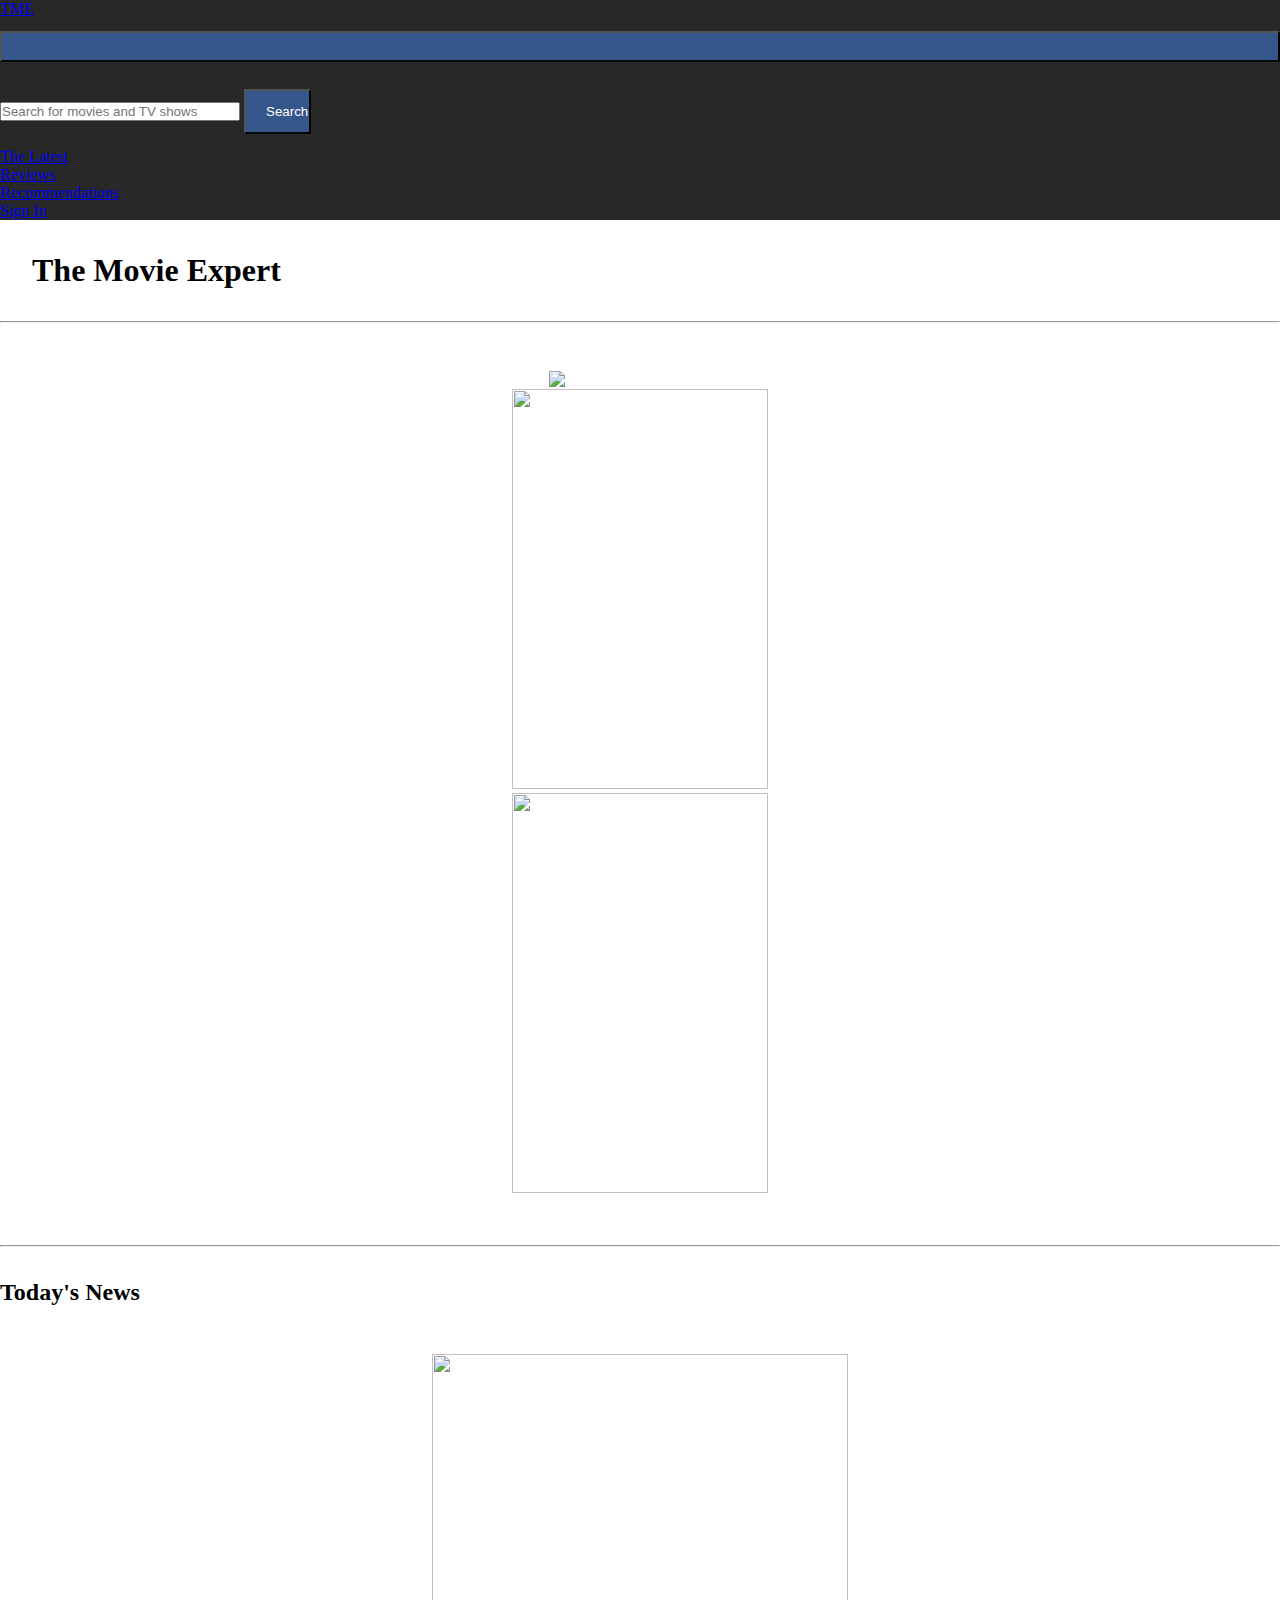
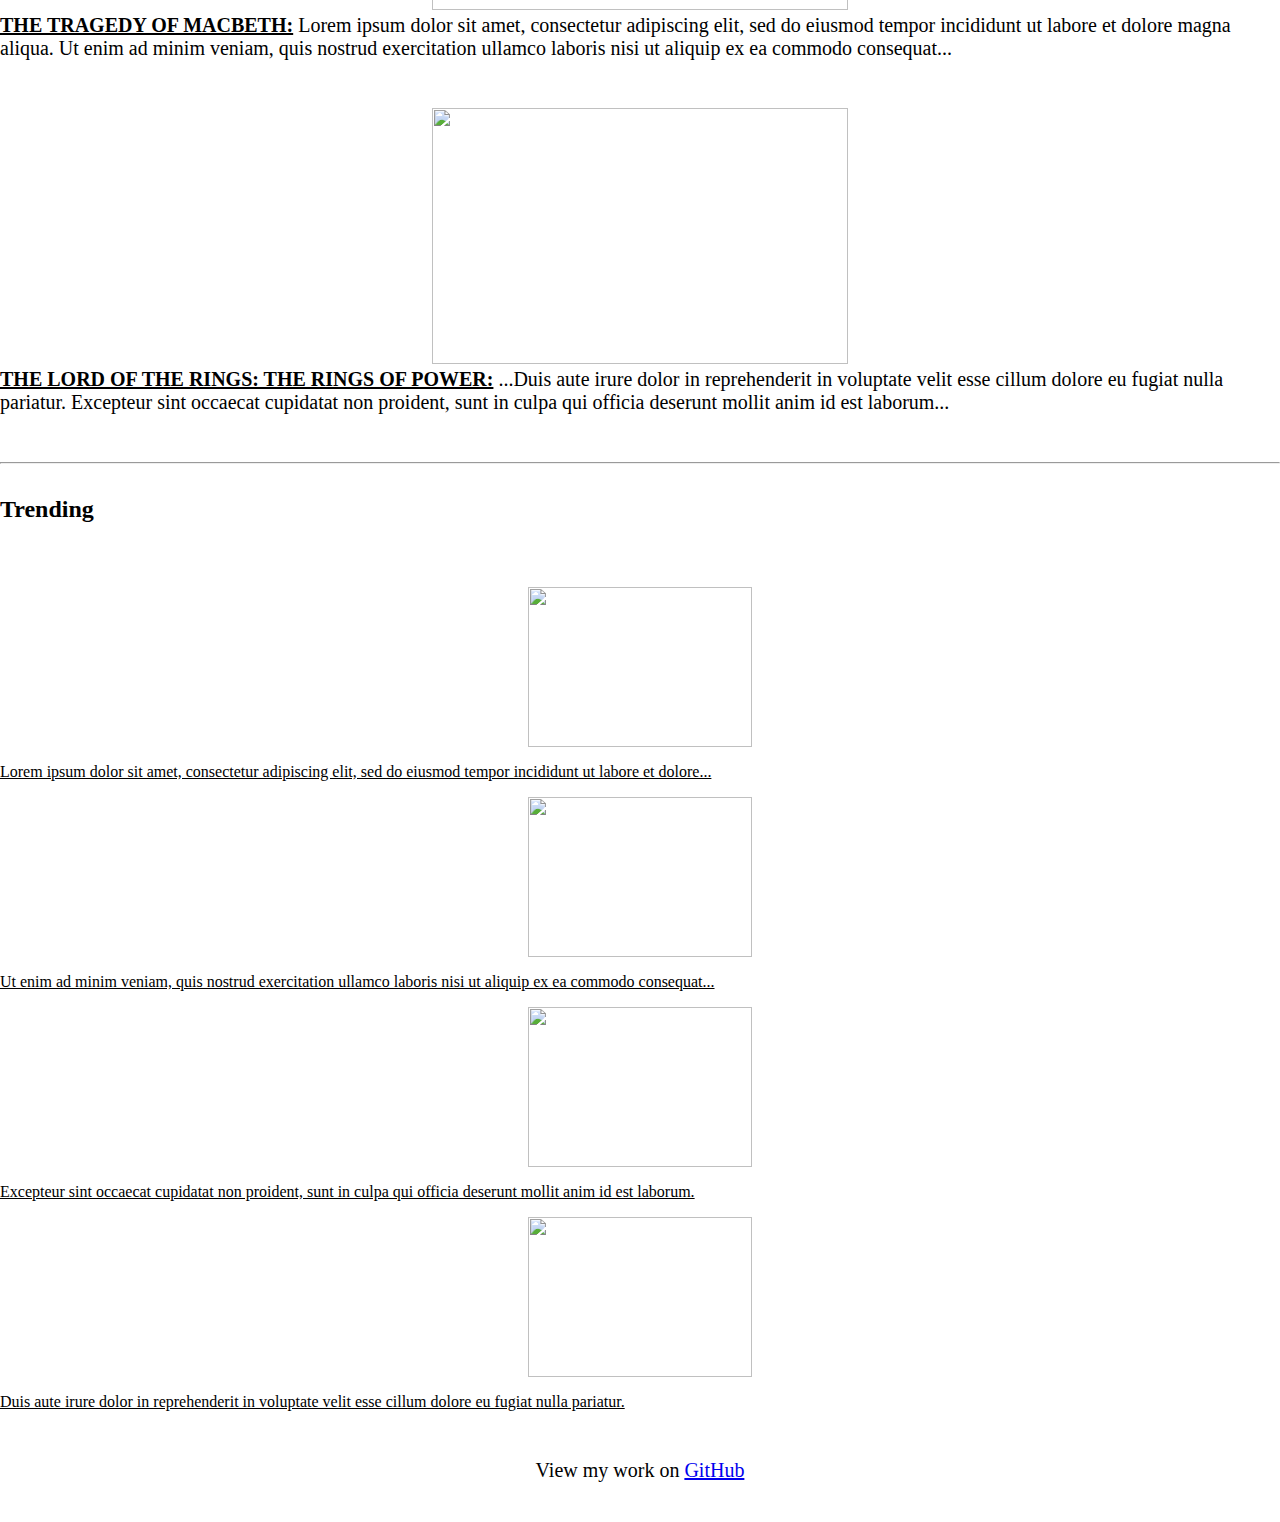
==== index.html @ c0ff065a "Finished" ====
<!DOCTYPE html>
<html>

<head>
  <link rel="stylesheet" href="/css/styles.css" />
  <link rel="stylesheet" href="https://cdn.jsdelivr.net/npm/bootstrap@4.1.3/dist/css/bootstrap.min.css"
    integrity="sha384-MCw98/SFnGE8fJT3GXwEOngsV7Zt27NXFoaoApmYm81iuXoPkFOJwJ8ERdknLPMO" crossorigin="anonymous">
  <title>TME: TV and Movie News and Reviews</title>
</head>

<body>
  <!-- Navigation Bar -->
  <nav class="navbar navbar-expand-lg navbar-dark " style="background-color:#282828;">
    <div class="container">
      <a class="navbar-brand" href="index.html">TME</a>
      <button class="navbar-toggler" type="button" data-toggle="collapse" data-target="#navbarNav"
        aria-controls="navbarNav" aria-expanded="false" aria-label="Toggle navigation">
        <span class="navbar-toggler-icon"></span>
      </button>
      <div class="collapse navbar-collapse" id="navbarNav">
        <form class="form-inline my-2 my-lg-0">
          <input id="search-input" class="form-control mr-sm-2" type="search"
            placeholder="Search for movies and TV shows" aria-label="Search">
          <button id="search-btn" class="btn btn-outline-success my-2 my-sm-0" type="submit">Search</button>
        </form>
        <ul class="navbar-nav ml-auto">

          <li class="nav-item">
            <a class="nav-link" href="/pages/news.html">The Latest</a>
          </li>
          <li class="nav-item">
            <a class="nav-link" href="/pages/reviews.html">Reviews</a>
          </li>
          <li class="nav-item">
            <a class="nav-link" href="/pages/recommendations.html">Recommendations</a>
          </li>
          <li class="nav-item">
            <a class="nav-link" href="/pages/sign-in.html">Sign In</a>
          </li>
        </ul>
      </div>
    </div>
  </nav>

  <!-- Search Results -->
  <div class="container">
    <div id="movieResults">
    </div>
  </div>
  <div class="container">
    <div id="tvResults">
    </div>
  </div>

  <div id="main" class="container">
    <h1 class="title" style="margin: 1em">The Movie Expert</h1>
    <hr>

    <!-- Featured -->
    <div class="row">
      <div class="col-lg">
        <div class="image-container">
          <img class="feat-img"
            src="https://imageio.forbes.com/specials-images/imageserve/61df194157cdb1738234b4ed/Scream--sequel--review--Wes-Craven--Scream-5--horror--Courteney-Cox--Neve-Campbell-/960x0.jpg?fit=bounds&format=jpg&width=960"
            alt="Photographer's Reflection">
          <div class="movie-title">
            <h3 class="info"><a style="color: white" href="">Scream (2022)</a></h3>
          </div>
        </div>
      </div>

      <div class="col-lg">
        <div class="image-container">
          <img class="feat-img" src="https://i.redd.it/10rwnaszcpv71.jpg">
          <div class="movie-title">
            <h3 class="info"><a style="color: white" href="">The Batman</a></h3>
          </div>
        </div>
      </div>

      <div class="col-lg">
        <div class="image-container">
          <img class="feat-img"
            src="https://www.johnmcdonald.net.au/wp-content/uploads/2021/08/Screen-Shot-2021-08-11-at-12.58.19-pm.png">
          <div class="movie-title">
            <h3 class="info"><a style="color: white" href="">Free Guy</a></h3>
          </div>
        </div>
      </div>
    </div>
    <hr style="margin-top: 2em; margin-bottom: 2em">

    <!-- News -->
    <h2>Today's News</h2>

    <div class="row">
      <div class="col-lg image-container">
        <img class="news-img"
          src="https://static1.colliderimages.com/wordpress/wp-content/uploads/2021/12/tragedy-of-macbeth-what-we-know.jpg">
      </div>

      <div class="col-sm">
        <p style="font: optima; font-size: 20px; ">
          <strong><a style="color: black;" href="">THE TRAGEDY OF MACBETH:</a></strong> Lorem ipsum dolor sit amet,
          consectetur adipiscing elit, sed do
          eiusmod tempor incididunt ut labore et
          dolore
          magna aliqua. Ut enim ad minim veniam, quis nostrud exercitation ullamco laboris nisi ut aliquip ex ea
          commodo
          consequat...
        </p>
      </div>
    </div>

    <div class="row">
      <div class="col-lg image-container">
        <img class="news-img"
          src="https://www.joblo.com/wp-content/uploads/2022/02/the-lord-of-the-rings-the-rings-of-power-posters.jpg">
      </div>

      <div class="col-sm">
        <p style="font: optima; font-size: 20px; ">
          <strong><a style="color: black;" href="">THE LORD OF THE RINGS: THE RINGS OF POWER:</a></strong> ...Duis aute
          irure dolor in reprehenderit in
          voluptate velit esse cillum dolore eu fugiat nulla
          pariatur. Excepteur sint occaecat cupidatat non proident, sunt in culpa qui officia deserunt mollit anim id
          est laborum...
        </p>
      </div>
    </div>
    <hr style="margin-top: 2em; margin-bottom: 2em">

    <!-- Reviews -->
    <h2>Trending</h2>

    <div class="row">
      <div class="col-lg">
        <div class="image-container">
          <img class="trend-img"
            src="https://terrigen-cdn-dev.marvel.com/content/prod/1x/snh_online_6072x9000_hero_03_opt.jpg">
        </div>
        <p><a style="color: black;" href="">Lorem ipsum dolor sit amet, consectetur adipiscing elit, sed do eiusmod
            tempor incididunt ut labore et
            dolore...</a></p>
      </div>

      <div class="col-lg">
        <div class="image-container">
          <img class="trend-img" src="https://i.pinimg.com/736x/b5/98/0e/b5980e001d4553875fa63b037c9efe66.jpg">
        </div>
        <p><a style="color: black;" href="">Ut enim ad minim veniam, quis nostrud exercitation ullamco laboris nisi ut
            aliquip ex ea
            commodo consequat...</a></p>
      </div>

      <div class="col-lg">
        <div class="image-container">
          <img class="trend-img" src="https://cdn.mos.cms.futurecdn.net/pGyDmdniqHURMK2tN3Kh56.jpg">
        </div>
        <p><a style="color: black;" href="">Excepteur sint occaecat cupidatat non proident, sunt in culpa qui officia
            deserunt mollit anim id
            est laborum.</a></p>
      </div>

      <div class="col-lg">
        <div class="image-container">
          <img class="trend-img"
            src="https://m.media-amazon.com/images/M/MV5BMThlOWE3MWEtZjM4Ny00M2FiLTkyMmYtZGY3ZTcyMzM5YmNlXkEyXkFqcGdeQWpnYW1i._V1_.jpg">
        </div>
        <p><a style="color: black;" href="">Duis aute irure dolor in reprehenderit in voluptate velit esse cillum dolore
            eu fugiat nulla
            pariatur.</a></p>
      </div>
    </div>

  </div>

  <!-- Ajax -->
  <script src="https://cdnjs.cloudflare.com/ajax/libs/moment.js/2.24.0/moment.min.js"
    integrity="sha256-4iQZ6BVL4qNKlQ27TExEhBN1HFPvAvAMbFavKKosSWQ=" crossorigin="anonymous"></script>
  <script text="type/javascript" src="/script.js"></script>

  <!-- Bootstrap -->
  <script src="https://code.jquery.com/jquery-3.3.1.slim.min.js"
    integrity="sha384-q8i/X+965DzO0rT7abK41JStQIAqVgRVzpbzo5smXKp4YfRvH+8abtTE1Pi6jizo"
    crossorigin="anonymous"></script>
  <script src="https://cdn.jsdelivr.net/npm/popper.js@1.14.3/dist/umd/popper.min.js"
    integrity="sha384-ZMP7rVo3mIykV+2+9J3UJ46jBk0WLaUAdn689aCwoqbBJiSnjAK/l8WvCWPIPm49"
    crossorigin="anonymous"></script>
  <script src="https://cdn.jsdelivr.net/npm/bootstrap@4.1.3/dist/js/bootstrap.min.js"
    integrity="sha384-ChfqqxuZUCnJSK3+MXmPNIyE6ZbWh2IMqE241rYiqJxyMiZ6OW/JmZQ5stwEULTy"
    crossorigin="anonymous"></script>
</body>

<footer>
  <p style="text-align: center; margin: 2em; font-size: 20px">
    View my work on <a href="https://github.com/MichaelPerkins2/creative-project-2" target="_blank">GitHub</a>
  </p>
</footer>

</html>
---- css/styles.css ----
/* All Content */
* {
    margin: 0;
    padding: 0;
    box-sizing: border-box;
  }

  .form-control {
    width: 18em !important;
  }

  .btn {
    width: 5em;
  }
  
  .search-img {
    width: 15em;
  }

  /* Home */
  .row {
    margin: 3em 0;
  }
  
  .col-lg {
    justify-content: center;
  }
  
  .image-container {
    position: relative;
    text-align: center;
    color: white;
    margin: auto;
  }
  
  .feat-img {
    object-fit: cover;
    width: 16em;
    height: 25em;
  }
  
  .movie-title {
    position: absolute;
    top: 85%;
    left: 50%;
    transform: translate(-50%, -50%);
  }
  
  /* News */
  .news-img {
    object-fit: cover;
    width: 26em;
    height: 16em;
  }
  
  .trend-img {
    object-fit: cover;
    width: 14em;
    height: 10em;
    margin: 1em 0;
  }
  
  /* Reviews */
  .reviews-img {
    float: left;
    object-fit: cover;
    width: 35em;
    height: 20em;
    margin: 1em;
  }
  
  .info {
    margin: 1em auto;
    text-align: center;
  }
  
  /* Recommendations */
  
  /* Sign-In */
  .sign-in form {
    border: 3px solid #f1f1f1;
  }
  
  input[type=text], input[type=password] {
    width: 100%;
    padding: 1em 1.5em;
    margin: 1em 0;
    display: inline-block;
    border: 1px solid #ccc;
    box-sizing: border-box;
  }
  
  button {
    background-color: #34568B;
    color: white;
    padding: 1em 1.5em;
    margin: 1em 0;
    width: 100%;
  }
  
  button:hover {
    opacity: 0.8;
  }
  
  .sign-in  {
    padding: 1em;
  }
  
  form .container {
    width: 50%;
    padding: 16px;
  }
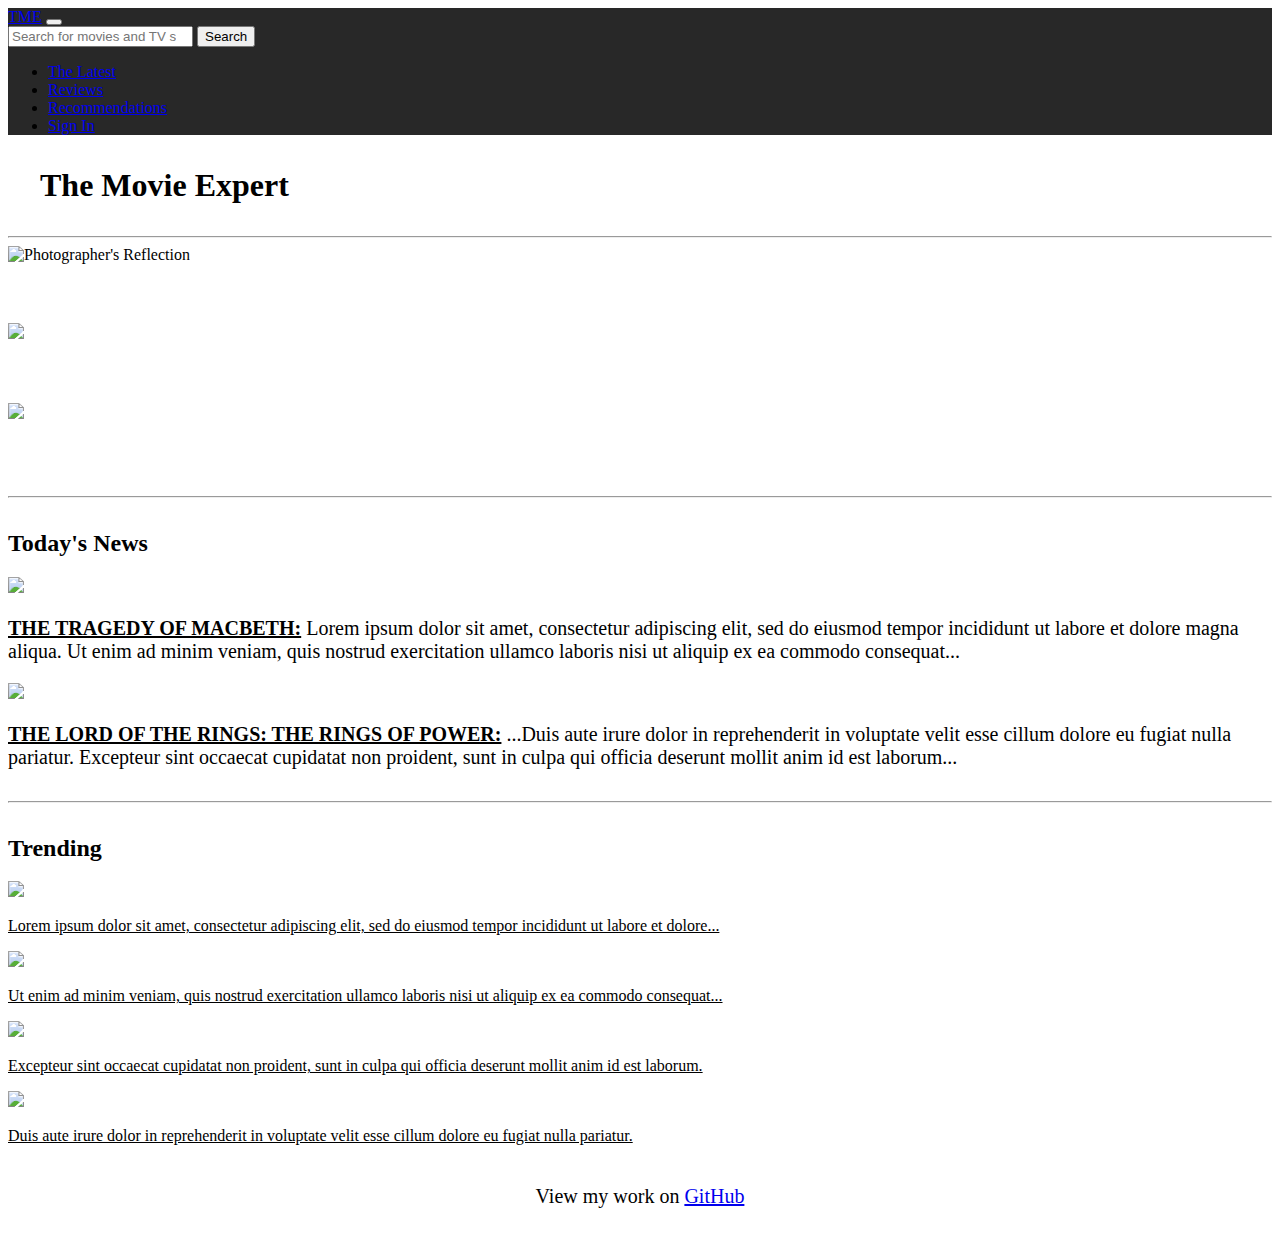
==== commit d9b1d33f: "Minor fixes" ====
--- a/index.html
+++ b/index.html
@@ -2,7 +2,7 @@
 <html>
 
 <head>
-  <link rel="stylesheet" href="/css/styles.css" />
+  <link rel="stylesheet" href="/creative-project-2/css/styles.css" />
   <link rel="stylesheet" href="https://cdn.jsdelivr.net/npm/bootstrap@4.1.3/dist/css/bootstrap.min.css"
     integrity="sha384-MCw98/SFnGE8fJT3GXwEOngsV7Zt27NXFoaoApmYm81iuXoPkFOJwJ8ERdknLPMO" crossorigin="anonymous">
   <title>TME: TV and Movie News and Reviews</title>
@@ -12,7 +12,7 @@
   <!-- Navigation Bar -->
   <nav class="navbar navbar-expand-lg navbar-dark " style="background-color:#282828;">
     <div class="container">
-      <a class="navbar-brand" href="index.html">TME</a>
+      <a class="navbar-brand" href="/creative-project-2/index.html">TME</a>
       <button class="navbar-toggler" type="button" data-toggle="collapse" data-target="#navbarNav"
         aria-controls="navbarNav" aria-expanded="false" aria-label="Toggle navigation">
         <span class="navbar-toggler-icon"></span>
@@ -26,16 +26,16 @@
         <ul class="navbar-nav ml-auto">
 
           <li class="nav-item">
-            <a class="nav-link" href="/pages/news.html">The Latest</a>
-          </li>
-          <li class="nav-item">
-            <a class="nav-link" href="/pages/reviews.html">Reviews</a>
-          </li>
-          <li class="nav-item">
-            <a class="nav-link" href="/pages/recommendations.html">Recommendations</a>
-          </li>
-          <li class="nav-item">
-            <a class="nav-link" href="/pages/sign-in.html">Sign In</a>
+            <a class="nav-link" href="/creative-project-2/pages/news.html">The Latest</a>
+          </li>
+          <li class="nav-item">
+            <a class="nav-link" href="/creative-project-2/pages/reviews.html">Reviews</a>
+          </li>
+          <li class="nav-item">
+            <a class="nav-link" href="/creative-project-2/pages/recommendations.html">Recommendations</a>
+          </li>
+          <li class="nav-item">
+            <a class="nav-link" href="/creative-project-2/pages/sign-in.html">Sign In</a>
           </li>
         </ul>
       </div>
@@ -178,7 +178,7 @@
   <!-- Ajax -->
   <script src="https://cdnjs.cloudflare.com/ajax/libs/moment.js/2.24.0/moment.min.js"
     integrity="sha256-4iQZ6BVL4qNKlQ27TExEhBN1HFPvAvAMbFavKKosSWQ=" crossorigin="anonymous"></script>
-  <script text="type/javascript" src="/script.js"></script>
+  <script text="type/javascript" src="/creative-project-2/script.js"></script>
 
   <!-- Bootstrap -->
   <script src="https://code.jquery.com/jquery-3.3.1.slim.min.js"
